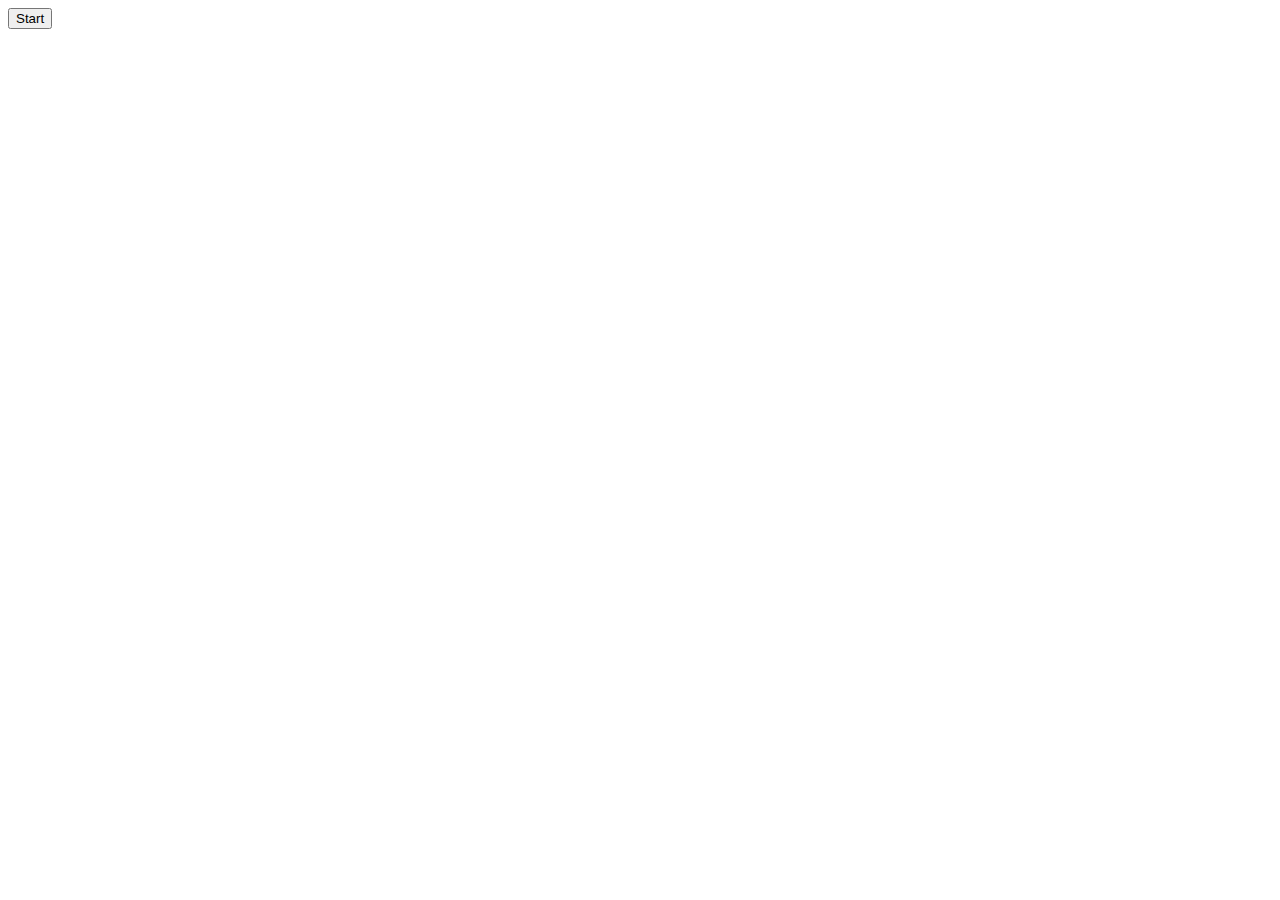
==== index.html @ 32052bc6 "Changed name of untitled index file to index.html" ====
<!DOCTYPE html>
<html lang="en">
<head>
    <meta charset="UTF-8">
    <meta http-equiv="X-UA-Compatible" content="IE=edge">
    <meta name="viewport" content="width=device-width, initial-scale=1.0">
    <title>Document</title>
</head>
<body>
    <button id="start">Start</button>
    <script src="script.js"></script>
</body>
</html>
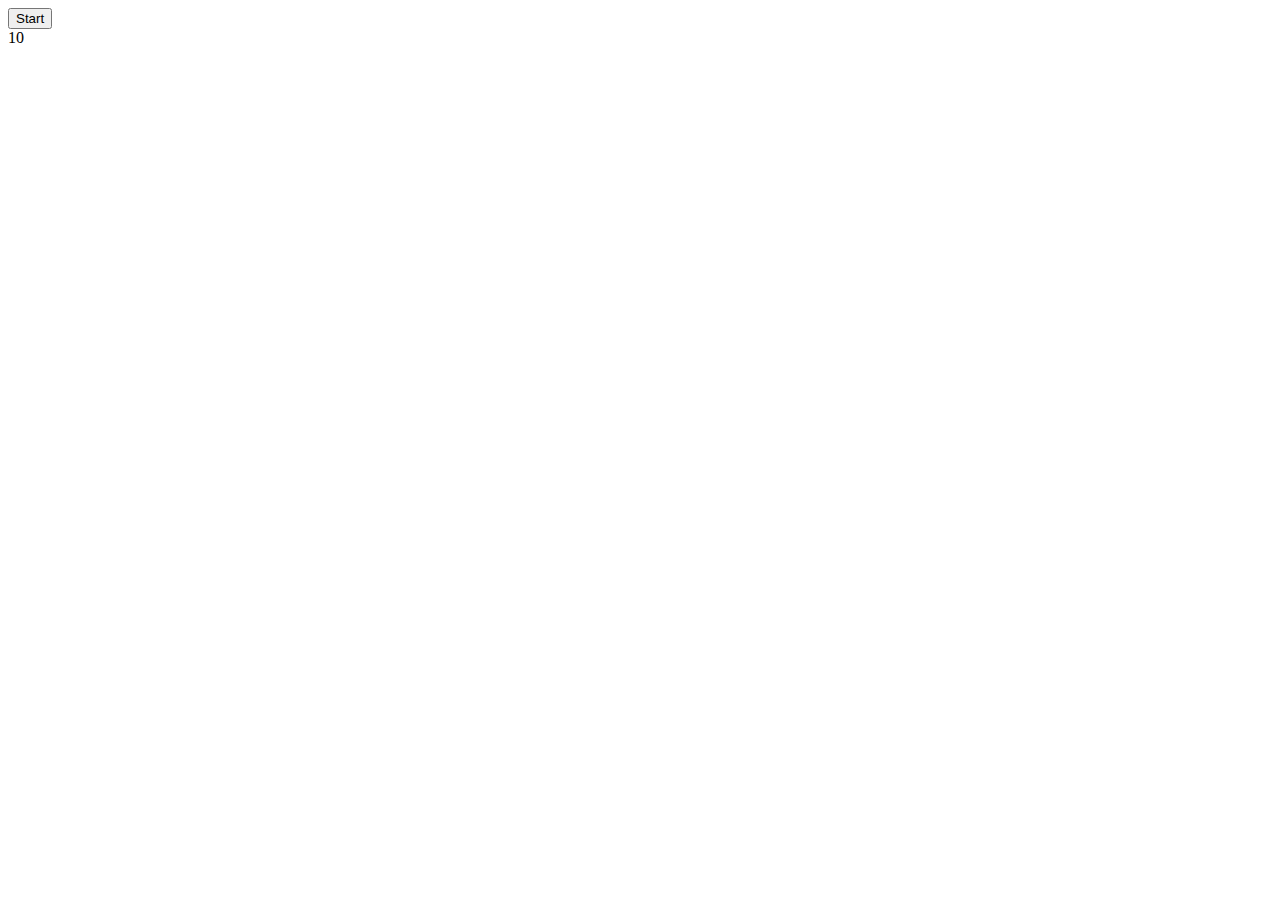
==== commit e60bebf6: "added a countdown timer in the start click function and set to clear at zero" ====
--- a/index.html
+++ b/index.html
@@ -8,6 +8,7 @@
 </head>
 <body>
     <button id="start">Start</button>
+    <div id="displayTimer">10</div>
     <script src="script.js"></script>
 </body>
 </html>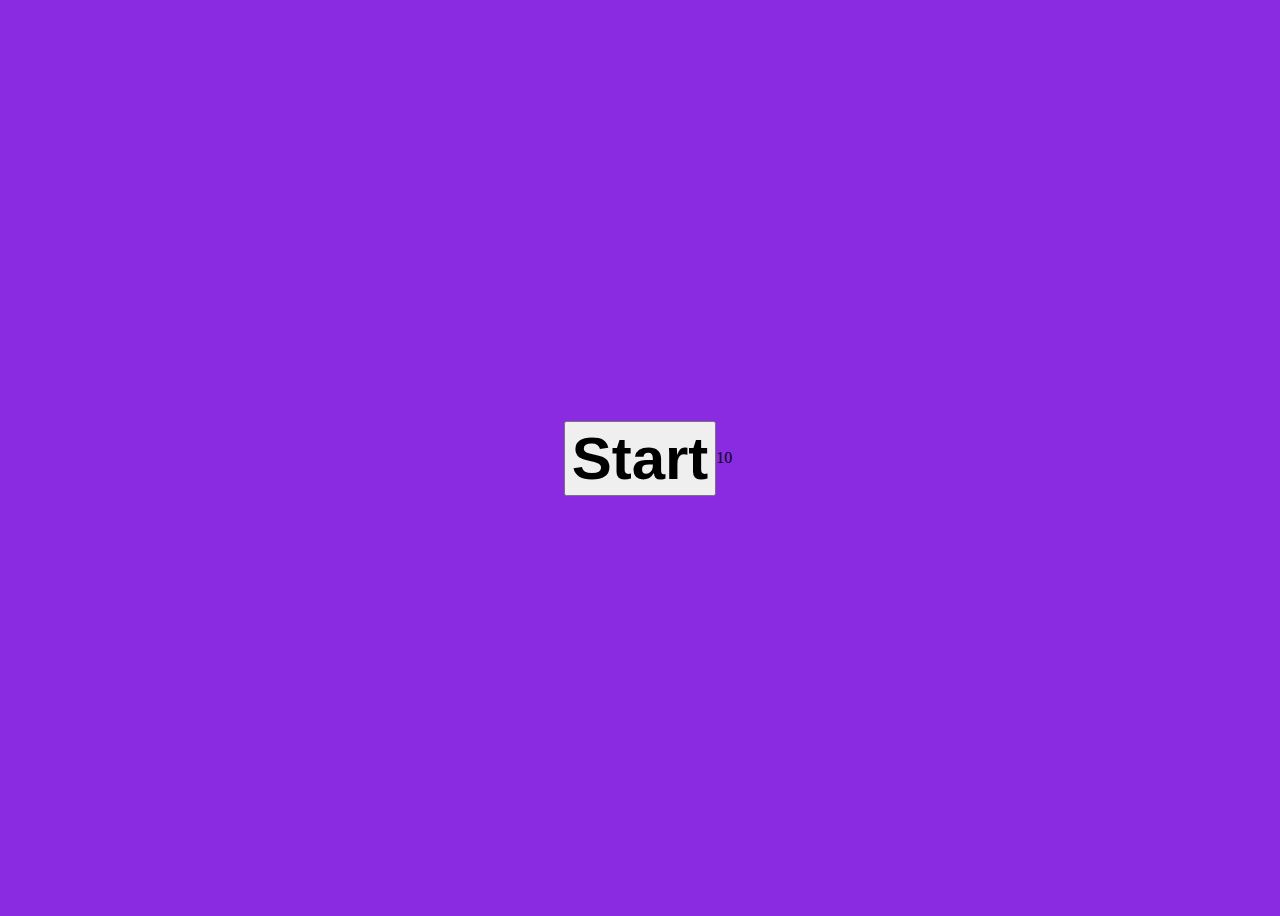
==== commit b77d93f1: "added css styling to buttons created in html" ====
--- a/index.html
+++ b/index.html
@@ -4,11 +4,23 @@
     <meta charset="UTF-8">
     <meta http-equiv="X-UA-Compatible" content="IE=edge">
     <meta name="viewport" content="width=device-width, initial-scale=1.0">
+    <link rel="stylesheet" href="style.css">
     <title>Document</title>
 </head>
 <body>
     <button id="start">Start</button>
     <div id="displayTimer">10</div>
+    <div id="questions-container" class="hide">
+    <div id=questions>Question</div>
+    <div id="option-buttons">
+    <button class="btn">Option 1</button>
+    <button class="btn">Option 2</button>
+    <button class="btn">Option 3</button>
+    <button class="btn">Option 4</button>
+</div>
+</div>
+    <!--<button onclick="document.location='default.asp'">HTML Tutorial</button>       something similar to link html page-->
+
     <script src="script.js"></script>
 </body>
 </html>--- a/style.css
+++ b/style.css
@@ -0,0 +1,36 @@
+body {
+    background-color: blueviolet;
+    display: flex;
+    width: 100vw;
+    height: 100vh;
+    justify-content: center;
+    align-items: center;
+}
+
+/* #start {
+align-items:flex-start;
+} */
+
+#questions-container {
+background-color: white;
+width: 600px;
+max-width: 70%;
+border-radius: 15px;
+padding: 10px;
+box-shadow: 0 0 10px 5px;
+}
+
+#option-buttons {
+    display: grid;
+    grid-template-columns: repeat(2, auto);
+    gap: 10px;
+    margin: 20px;
+}
+
+#start {
+    font-size: 60px;
+    font-weight: bold;
+}
+.hide {
+    display: none;
+}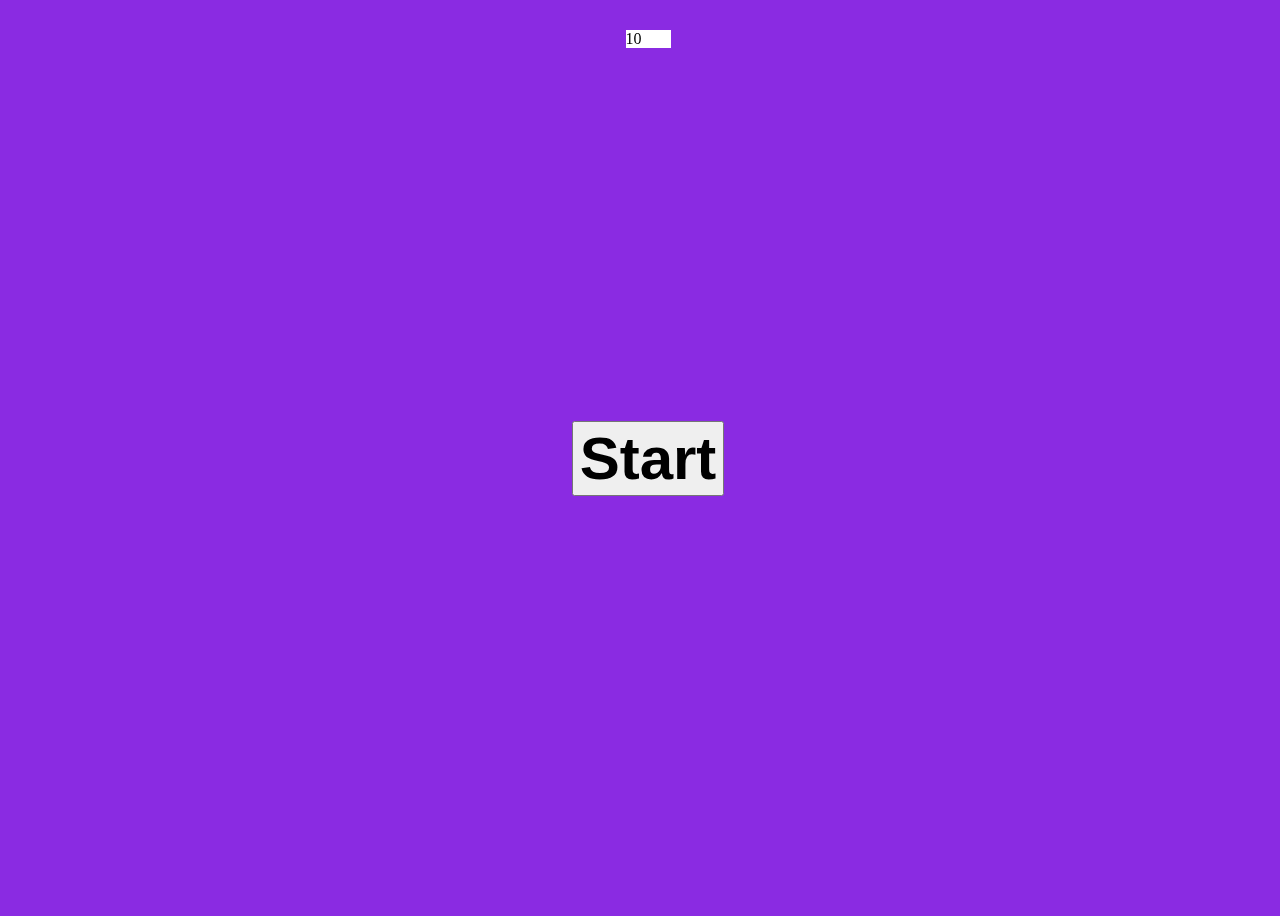
==== commit eda105bd: "changed structure of questions array added if statment into selectAnswer function" ====
--- a/index.html
+++ b/index.html
@@ -1,5 +1,6 @@
 <!DOCTYPE html>
 <html lang="en">
+
 <head>
     <meta charset="UTF-8">
     <meta http-equiv="X-UA-Compatible" content="IE=edge">
@@ -7,20 +8,22 @@
     <link rel="stylesheet" href="style.css">
     <title>Document</title>
 </head>
+
 <body>
+    <div id="displayTimer">10</div>
     <button id="start">Start</button>
-    <div id="displayTimer">10</div>
     <div id="questions-container" class="hide">
-    <div id=questions>Question</div>
-    <div id="option-buttons">
-    <button class="btn">Option 1</button>
-    <button class="btn">Option 2</button>
-    <button class="btn">Option 3</button>
-    <button class="btn">Option 4</button>
-</div>
-</div>
+        <div id=questions>Question</div>
+        <div id="option-buttons">
+            <button class="btn">Option 1</button>
+            <button class="btn">Option 2</button>
+            <button class="btn">Option 3</button>
+            <button class="btn">Option 4</button>
+        </div>
+    </div>
     <!--<button onclick="document.location='default.asp'">HTML Tutorial</button>       something similar to link html page-->
 
     <script src="script.js"></script>
 </body>
+
 </html>--- a/style.css
+++ b/style.css
@@ -27,6 +27,14 @@
     margin: 20px;
 }
 
+#displayTimer {
+    position:fixed;
+    top: 0;
+    background-color: white;
+    width: 45px;
+    margin: 30px;
+}
+
 #start {
     font-size: 60px;
     font-weight: bold;
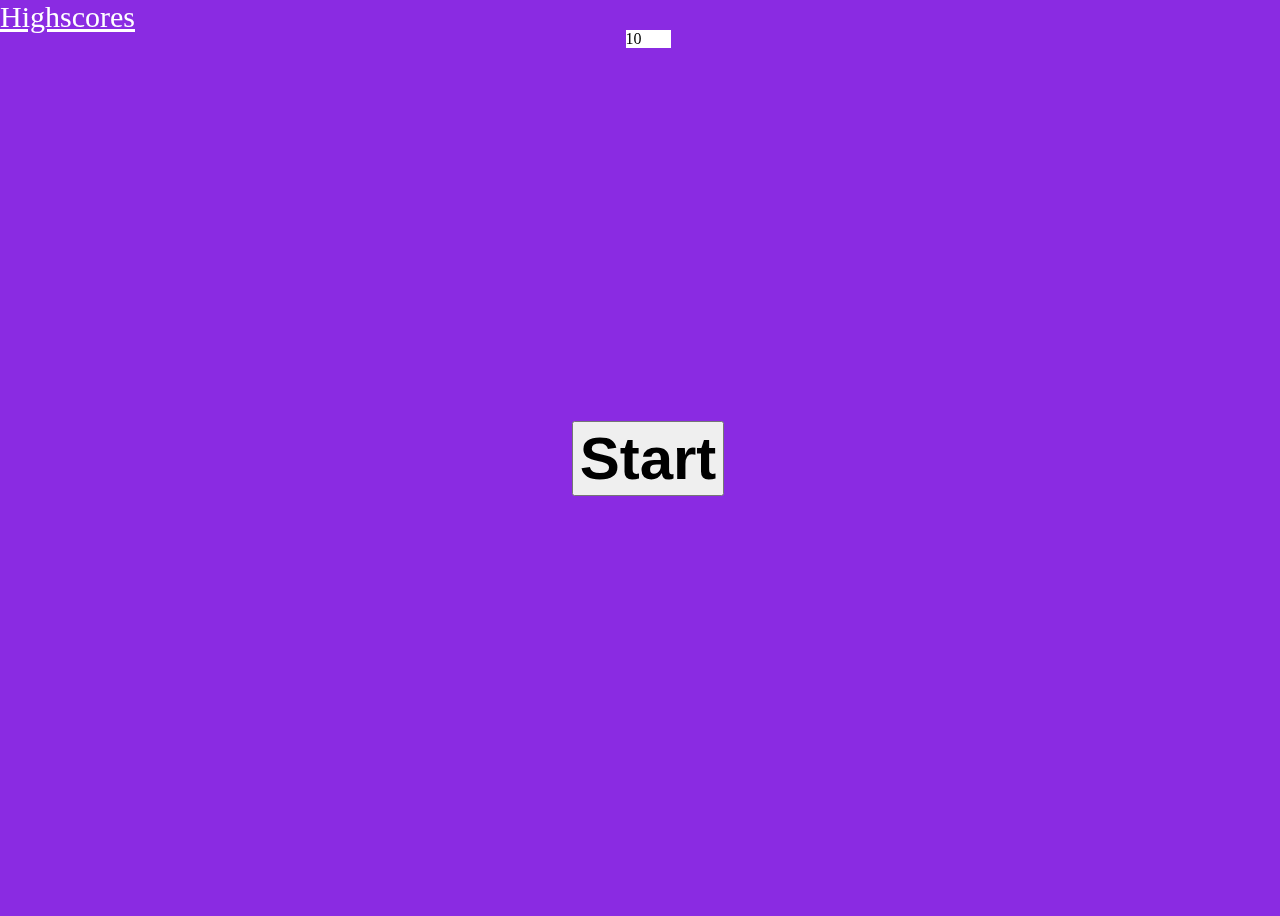
==== commit 215ef21f: "added redirect to highscores page in selectAnswer function" ====
--- a/index.html
+++ b/index.html
@@ -10,6 +10,7 @@
 </head>
 
 <body>
+    <a class="left" href="highscores.html">Highscores</a>
     <div id="displayTimer">10</div>
     <button id="start">Start</button>
     <div id="questions-container" class="hide">
@@ -20,6 +21,7 @@
             <button class="btn">Option 3</button>
             <button class="btn">Option 4</button>
         </div>
+        <div id="rightWrong"></div>
     </div>
     <!--<button onclick="document.location='default.asp'">HTML Tutorial</button>       something similar to link html page-->
 
--- a/style.css
+++ b/style.css
@@ -27,6 +27,13 @@
     margin: 20px;
 }
 
+.left {
+    position: fixed;
+    top: 0;
+    left: 0;
+    color: white;
+    font-size: 30px;
+}
 #displayTimer {
     position:fixed;
     top: 0;
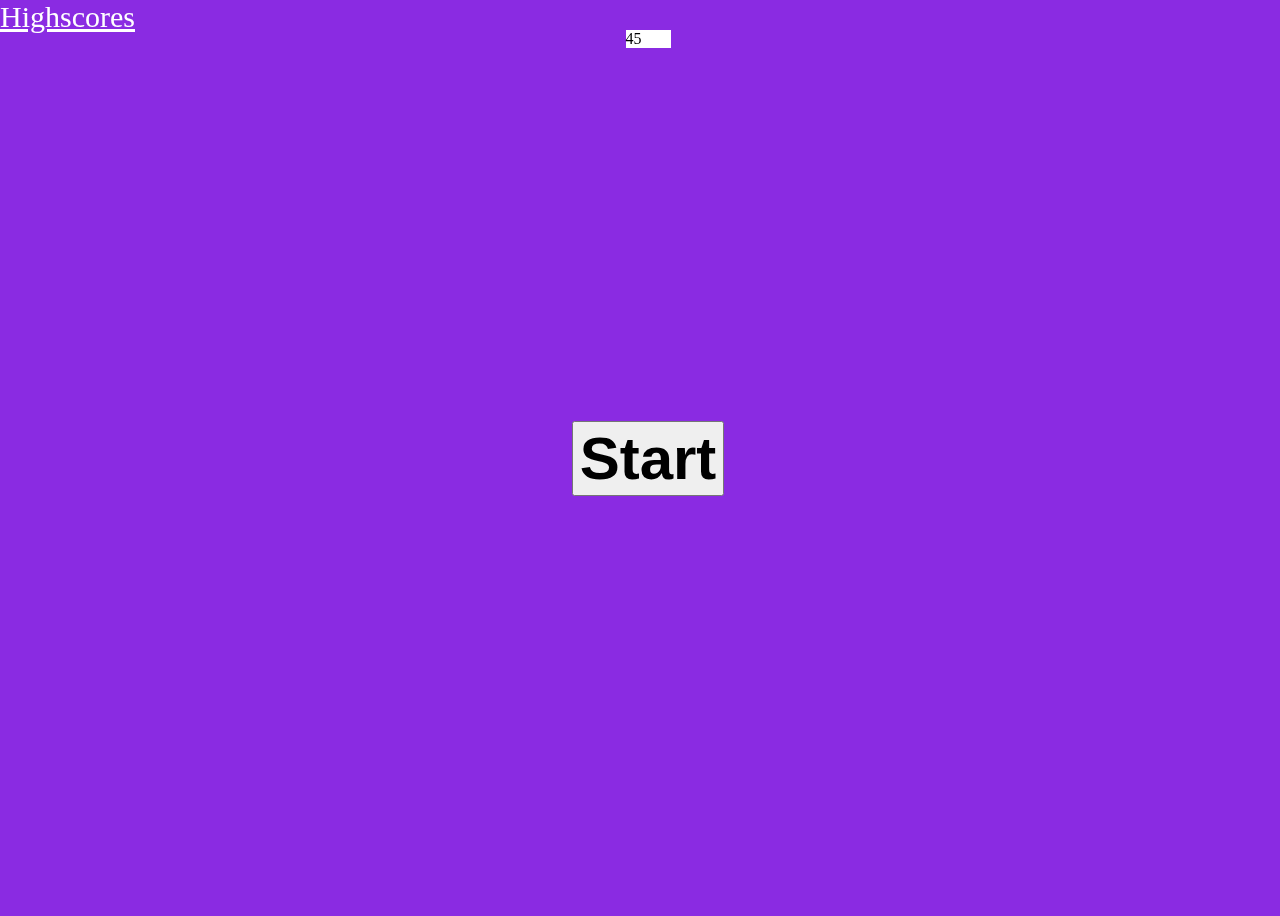
==== commit 9e16324e: "added more content to the readme and a screenshot, created an assets folder and adjusted links to sa" ====
--- a/index.html
+++ b/index.html
@@ -5,13 +5,13 @@
     <meta charset="UTF-8">
     <meta http-equiv="X-UA-Compatible" content="IE=edge">
     <meta name="viewport" content="width=device-width, initial-scale=1.0">
-    <link rel="stylesheet" href="style.css">
+    <link rel="stylesheet" href="assets/style.css">
     <title>Document</title>
 </head>
 
 <body>
     <a class="left" href="highscores.html">Highscores</a>
-    <div id="displayTimer">10</div>
+    <div id="displayTimer">45</div>
     <button id="start">Start</button>
     <div id="questions-container" class="hide">
         <div id=questions>Question</div>
@@ -23,9 +23,9 @@
         </div>
         <div id="rightWrong"></div>
     </div>
-    <!--<button onclick="document.location='default.asp'">HTML Tutorial</button>       something similar to link html page-->
 
-    <script src="script.js"></script>
+
+    <script src="assets/script.js"></script>
 </body>
 
 </html>--- a/assets/style.css
+++ b/assets/style.css
@@ -0,0 +1,60 @@
+body {
+    background-color: blueviolet;
+    display: flex;
+    width: 100vw;
+    height: 100vh;
+    justify-content: center;
+    align-items: center;
+}
+
+/* #start {
+align-items:flex-start;
+} */
+
+#questions-container {
+background-color: white;
+width: 600px;
+max-width: 70%;
+border-radius: 15px;
+padding: 10px;
+box-shadow: 0 0 10px 5px;
+}
+
+#option-buttons {
+    display: grid;
+    grid-template-columns: repeat(2, auto);
+    gap: 10px;
+    margin: 20px;
+}
+
+.left {
+    position: fixed;
+    top: 0;
+    left: 0;
+    color: white;
+    font-size: 30px;
+}
+#displayTimer {
+    position:fixed;
+    top: 0;
+    background-color: white;
+    width: 45px;
+    margin: 30px;
+}
+
+#start {
+    font-size: 60px;
+    font-weight: bold;
+}
+.hide {
+    display: none;
+}
+h1 {
+    justify-content: space-around;
+}
+
+#name,
+#score {
+    /* flex-direction: column; */
+    font-size: larger;
+}